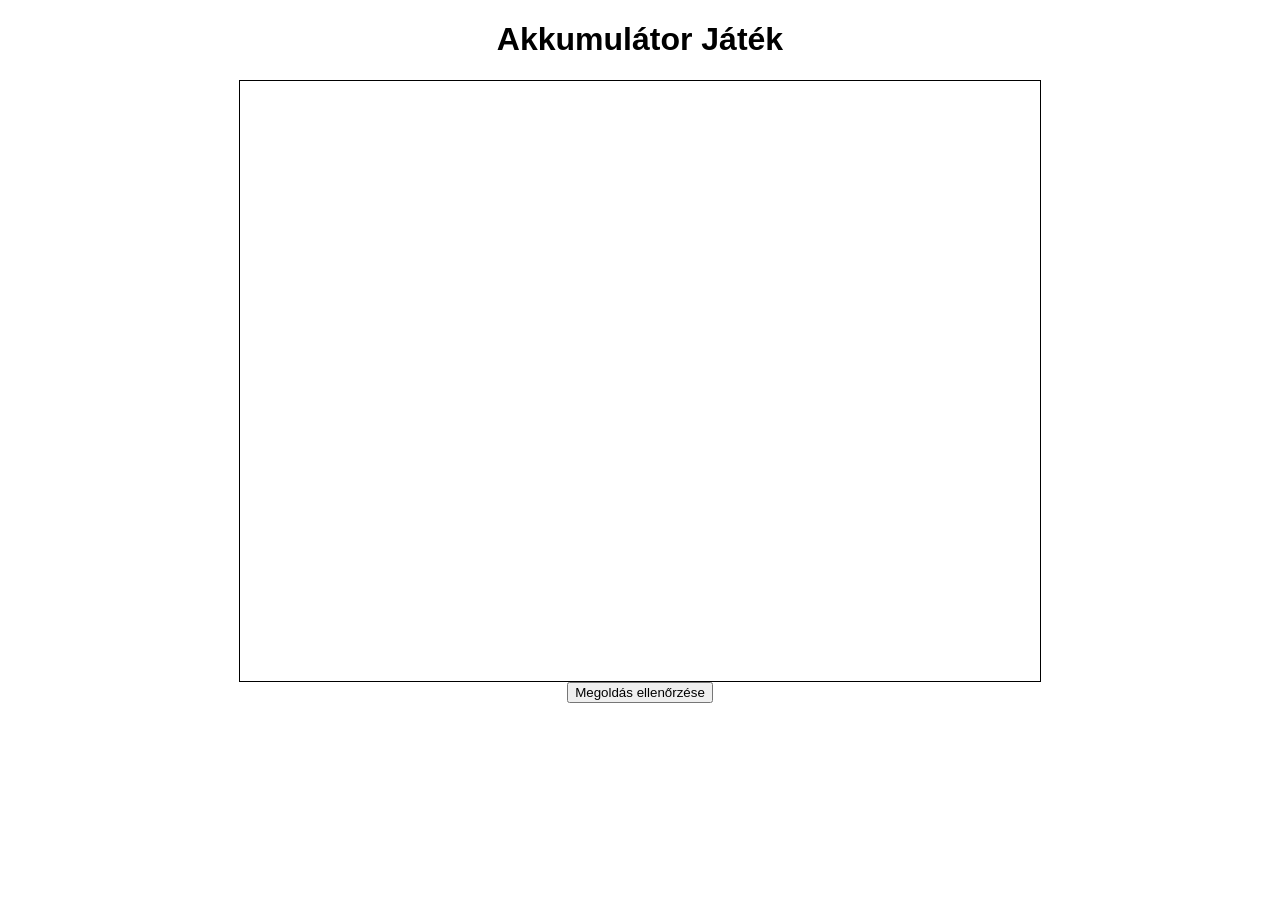
==== javascr-canvas/index.html @ e40a99ee "Add files via upload" ====
<!DOCTYPE html>
<html lang="hu">
<head>
  <meta charset="UTF-8">
  <meta name="viewport" content="width=device-width, initial-scale=1.0">
  <title>Város és Műhely Játék</title>
  <style>
    canvas {
      border: 1px solid black;
      display: block;
      margin: 0 auto;
    }
    body {
      text-align: center;
      font-family: Arial, sans-serif;
    }
  </style>
</head>
<body>
  <h1>Akkumulátor Játék</h1>
  <canvas id="gameCanvas" width="800" height="600"></canvas>
  <button id="checkSolution">Megoldás ellenőrzése</button>
  <div id="status"></div>
  <script src="game.js"></script>
</body>
</html>
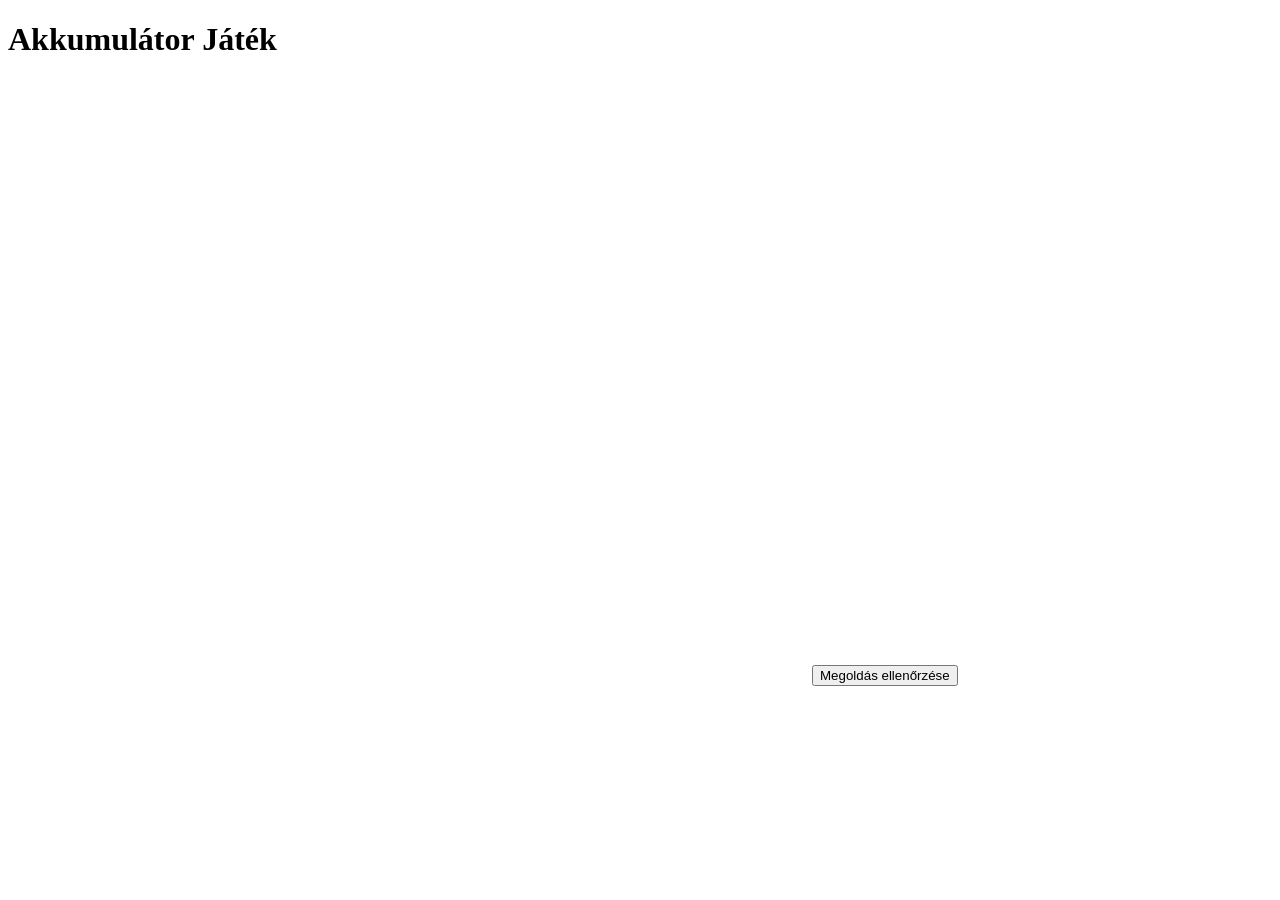
==== commit 3ba0127e: "Update index.html" ====
--- a/javascr-canvas/index.html
+++ b/javascr-canvas/index.html
@@ -4,23 +4,14 @@
   <meta charset="UTF-8">
   <meta name="viewport" content="width=device-width, initial-scale=1.0">
   <title>Város és Műhely Játék</title>
-  <style>
-    canvas {
-      border: 1px solid black;
-      display: block;
-      margin: 0 auto;
-    }
-    body {
-      text-align: center;
-      font-family: Arial, sans-serif;
-    }
-  </style>
+  <link href="https://fonts.googleapis.com/css2?family=Roboto:wght@400;700&display=swap" rel="stylesheet">
+  <link rel="stylesheet" href="style.css">
 </head>
 <body>
   <h1>Akkumulátor Játék</h1>
   <canvas id="gameCanvas" width="800" height="600"></canvas>
   <button id="checkSolution">Megoldás ellenőrzése</button>
   <div id="status"></div>
-  <script src="game.js"></script>
+  <script src="script.js"></script>
 </body>
 </html>
